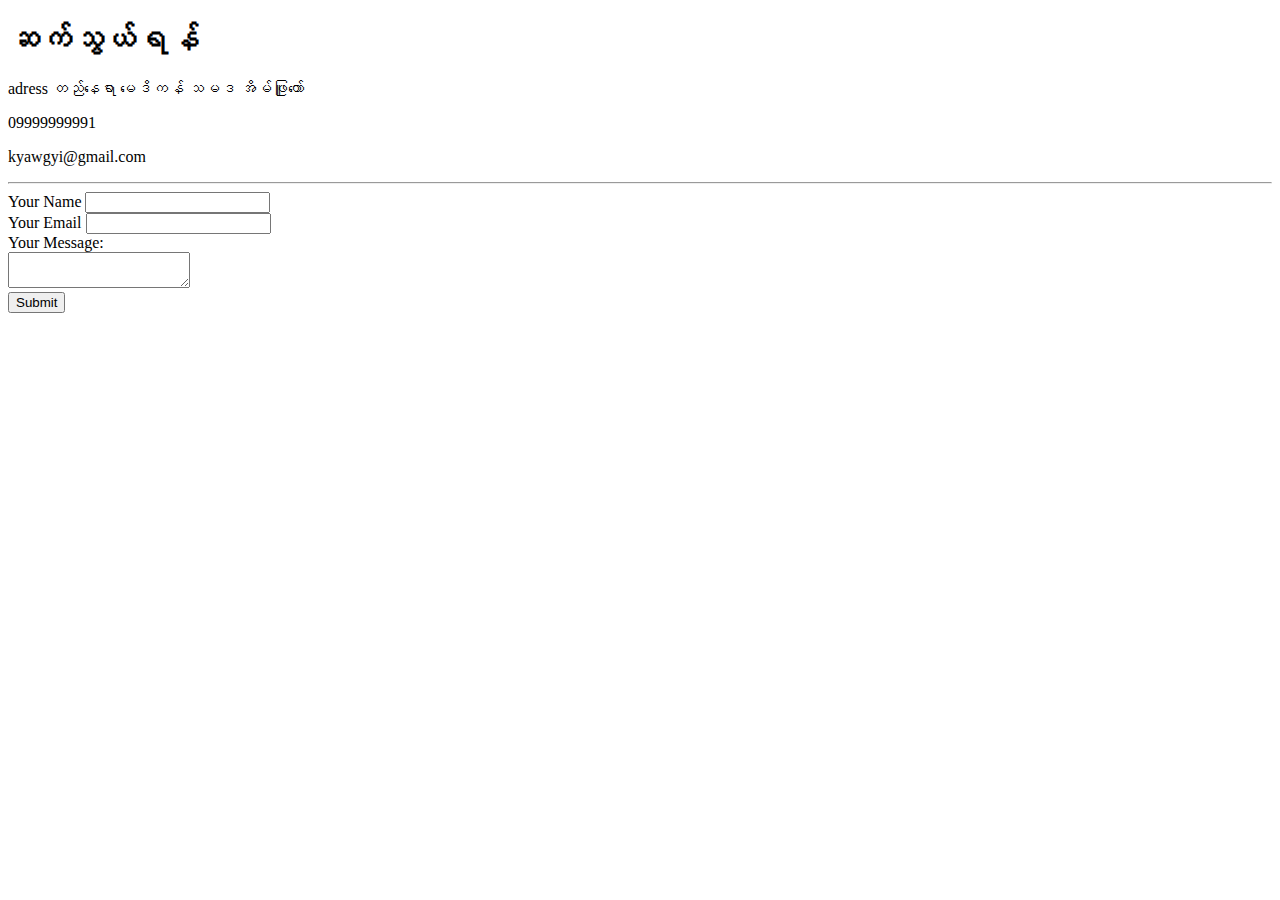
==== Contace me.html @ 938e24db "Add initial CV website files" ====
<!DOCTYPE html>
<html lang="en">
<head>
    <meta charset="UTF-8">
    <title>ဆက်သွယ်ရန်</title>
</head>
<body>
<h1>ဆက်သွယ်ရန်</h1>
<p>adress တည်နေရာ မေဒိကန် သမဒ အိမ်ဖြူတော် </p>
<p>09999999991</p>
<p>kyawgyi@gmail.com</p>
<hr>
<form action="mailto:kokohtooaung.mm@gmail.com" method="post"encrypt="text/plain">
    <label>Your Name</label>
    <input type="text" name="Your Name" value=""><br>
    <label>Your Email</label>
    <input type="email" name="Your Email" value=""><br>
    <label>Your Message:</label><br>
    <textarea name="Your Message" row="10" col="30"></textarea><br>
    <input type="submit" name="">
   </form>


</body>
</html>
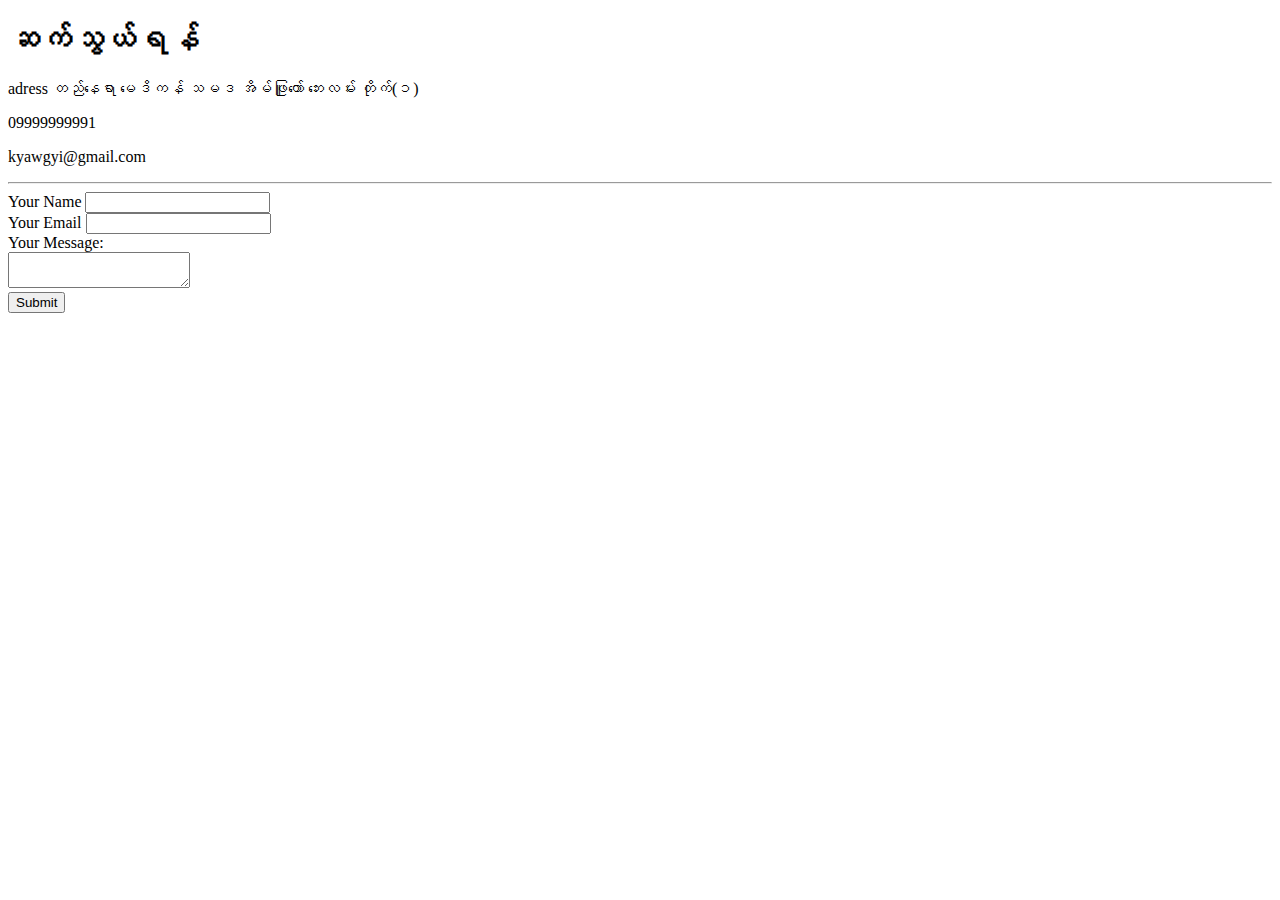
==== commit f1346238: "Update Contace me.html" ====
--- a/Contace me.html
+++ b/Contace me.html
@@ -6,7 +6,7 @@
 </head>
 <body>
 <h1>ဆက်သွယ်ရန်</h1>
-<p>adress တည်နေရာ မေဒိကန် သမဒ အိမ်ဖြူတော် </p>
+<p>adress တည်နေရာ မေဒိကန် သမဒ အိမ်ဖြူတော် ဘေးလမ်း တိုက်(၁) </p>
 <p>09999999991</p>
 <p>kyawgyi@gmail.com</p>
 <hr>
@@ -22,4 +22,4 @@
 
 
 </body>
-</html>+</html>
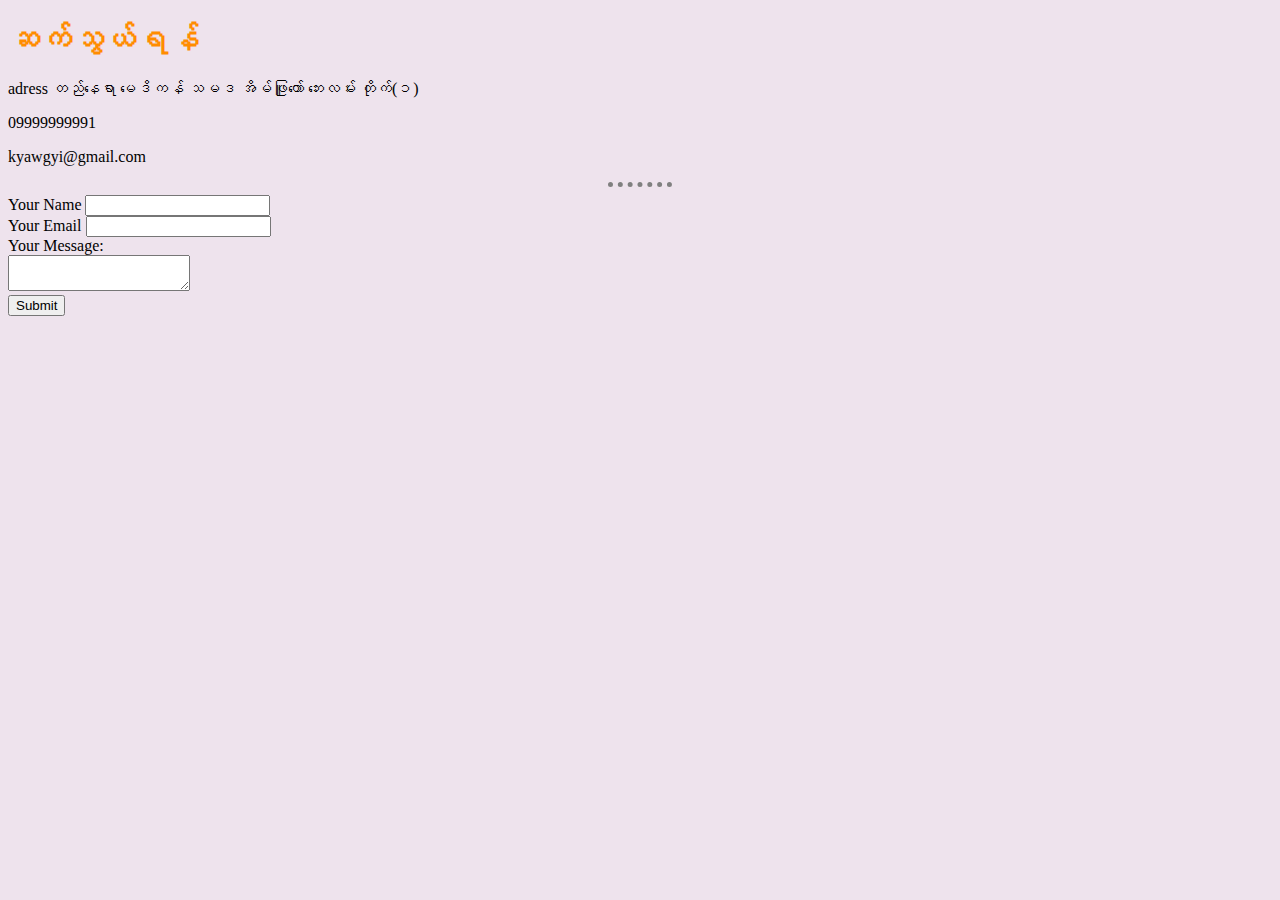
==== commit 758c3d54: "Update Contace me.html" ====
--- a/Contace me.html
+++ b/Contace me.html
@@ -3,6 +3,7 @@
 <head>
     <meta charset="UTF-8">
     <title>ဆက်သွယ်ရန်</title>
+    <link rel="stylesheet" href="style.css">
 </head>
 <body>
 <h1>ဆက်သွယ်ရန်</h1>
--- a/style.css
+++ b/style.css
@@ -0,0 +1,20 @@
+    body {
+        background-color: rgb(238, 227, 237);
+    }   
+
+    h1 {
+        color: darkorange;
+    }
+
+    h3 {
+        color: darkorange;
+
+    }
+
+    hr {
+        border-style:none;
+        border-top-style:dotted;
+        border-color: grey;
+        border-width: 5px;
+        width: 5%;
+    }
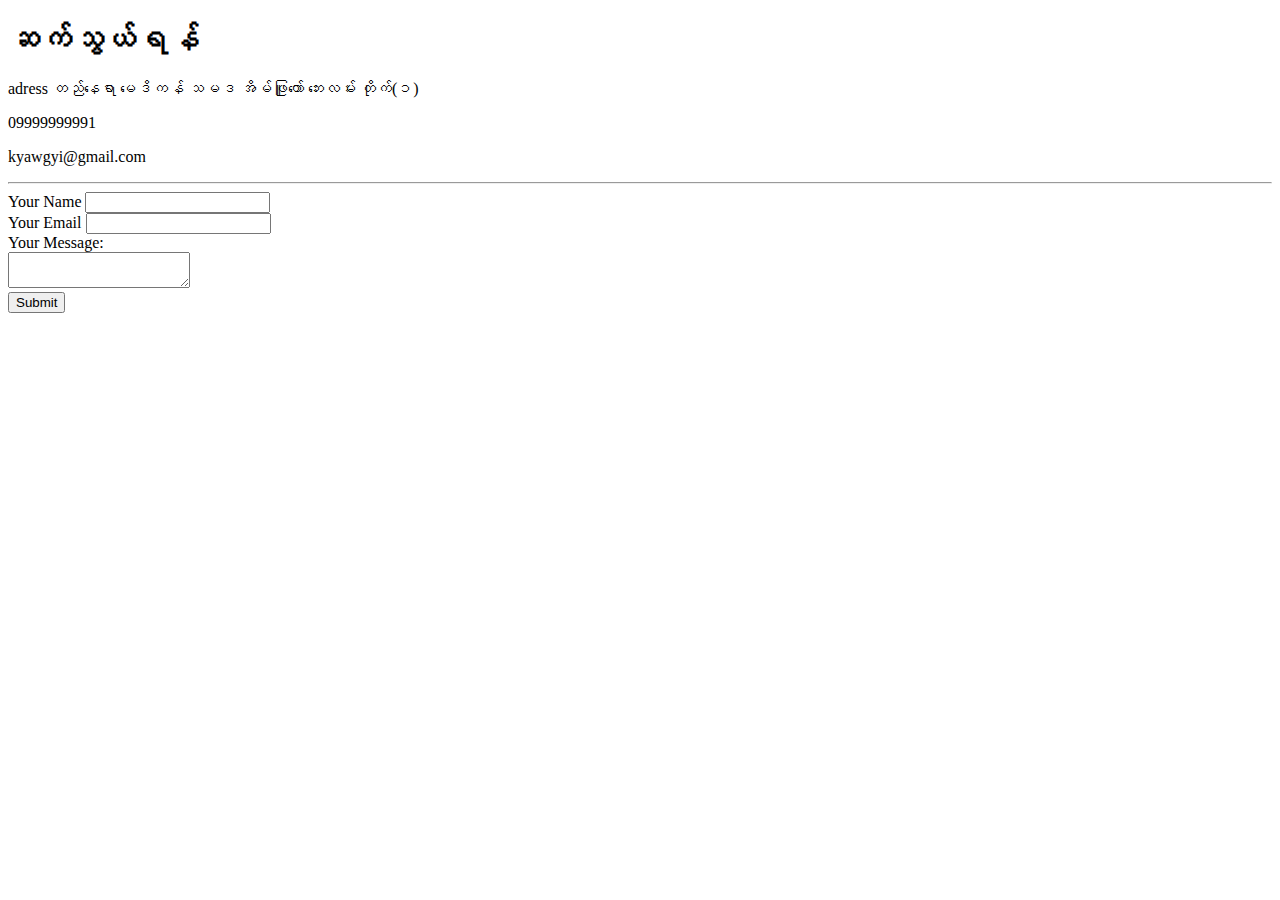
==== commit 737e595d: "Add files via upload" ====
--- a/Contace me.html
+++ b/Contace me.html
@@ -13,7 +13,7 @@
 <hr>
 <form action="mailto:kokohtooaung.mm@gmail.com" method="post"encrypt="text/plain">
     <label>Your Name</label>
-    <input type="text" name="Your Name" value=""><br>
+    <input type="text" name="Your Name" style="width: fit-content;" value=""><br>
     <label>Your Email</label>
     <input type="email" name="Your Email" value=""><br>
     <label>Your Message:</label><br>
@@ -23,4 +23,4 @@
 
 
 </body>
-</html>
+</html>